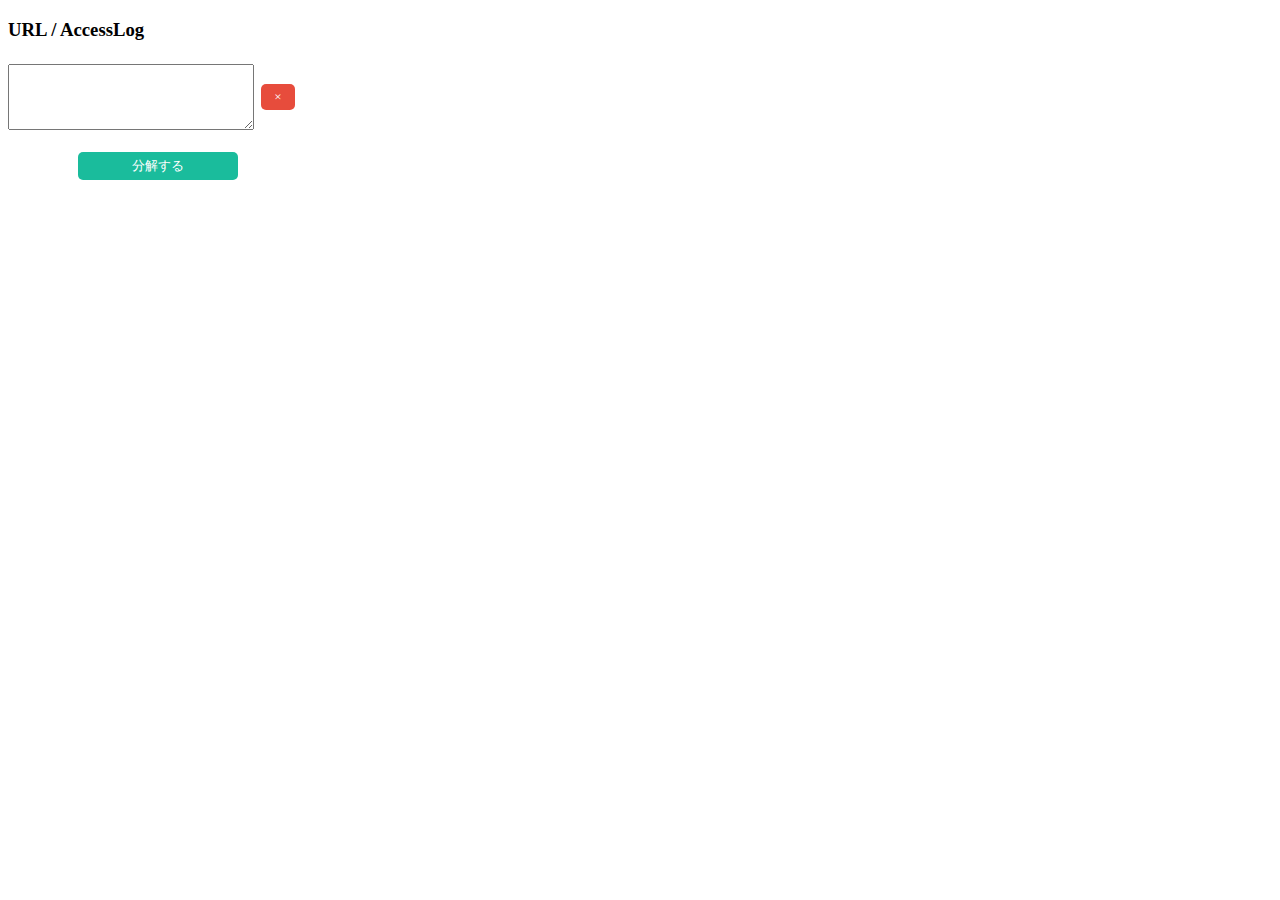
==== src/index.html @ 0e88fcf0 "ディレクトリ構成変更" ====
<!DOCTYPE html>
<html lang="ja">
<head>
  <meta charset="UTF-8">
  <title>URLScissors</title>
  <link rel="stylesheet" href="styles/index.css">
</head>
<body>

  <div id="top">
    <h3>URL / AccessLog</h3>
    <div class="flex">
      <div class="left">
        <textarea id="urlarea" name="url" rows="4"></textarea>
      </div>
      <div class="right">
        <div id="deleteBtn">×</div>
      </div>
    </div>
    <br>
    <div id="scissorsBtn">分解する</div>
  </div>

  <div id="result">
    <h3>Path</h3>
    <div id="path"></div>
    <h3>Query</h3>
    <table class="table">
      <thead>
        <tr>
          <th>key</th>
          <th>value</th>
        </tr>
      </thead>
      <tbody>
      </tbody>
    </table>
  </div>
  <script src="scripts/index.js"></script>
</body>
</html>
---- src/styles/index.css ----
body {
  width: 300px;
}

textarea {
  width: 100%;
  margin-top: 5px;
  resize: vertical;
}

table {
  width: 100%;
  border-collapse: collapse;
}

table tbody tr:nth-child(odd) {
  background-color: #ECF0F1;
}

table tbody tr:nth-child(even) {
  background-color: white;
}

table tbody tr td {
  width: 50%;
  padding: 5px;
  word-break: break-all;
}

.flex {
  display: -webkit-box;
}

.flex .left {
  -webkit-box-flex: 1;
}

.flex .right {
  width: 60px;
  display: -webkit-box;
  -webkit-box-align: center;
}

#result {
  display: none;
}

#scissorsBtn {
  width: 50%;
  padding: 5px;
  margin: auto;
  font-size: 13px;
  border-radius: 5px;
  color: #fff;
  background-color: #1abc9c;
  white-space: normal;
  text-align: center;
  cursor: pointer;
}

#scissorsBtn:hover {
  background-color: #16a085;
}

#deleteBtn {
  width: 50%;
  padding: 5px 2px;
  margin: auto;
  font-size: 13px;
  border-radius: 5px;
  color: #fff;
  background-color: #E74C3C;
  white-space: normal;
  text-align: center;
  cursor: pointer;
}

#deleteBtn:hover {
  background-color: #C0392B;
}

#path {
  word-break: break-all;
}
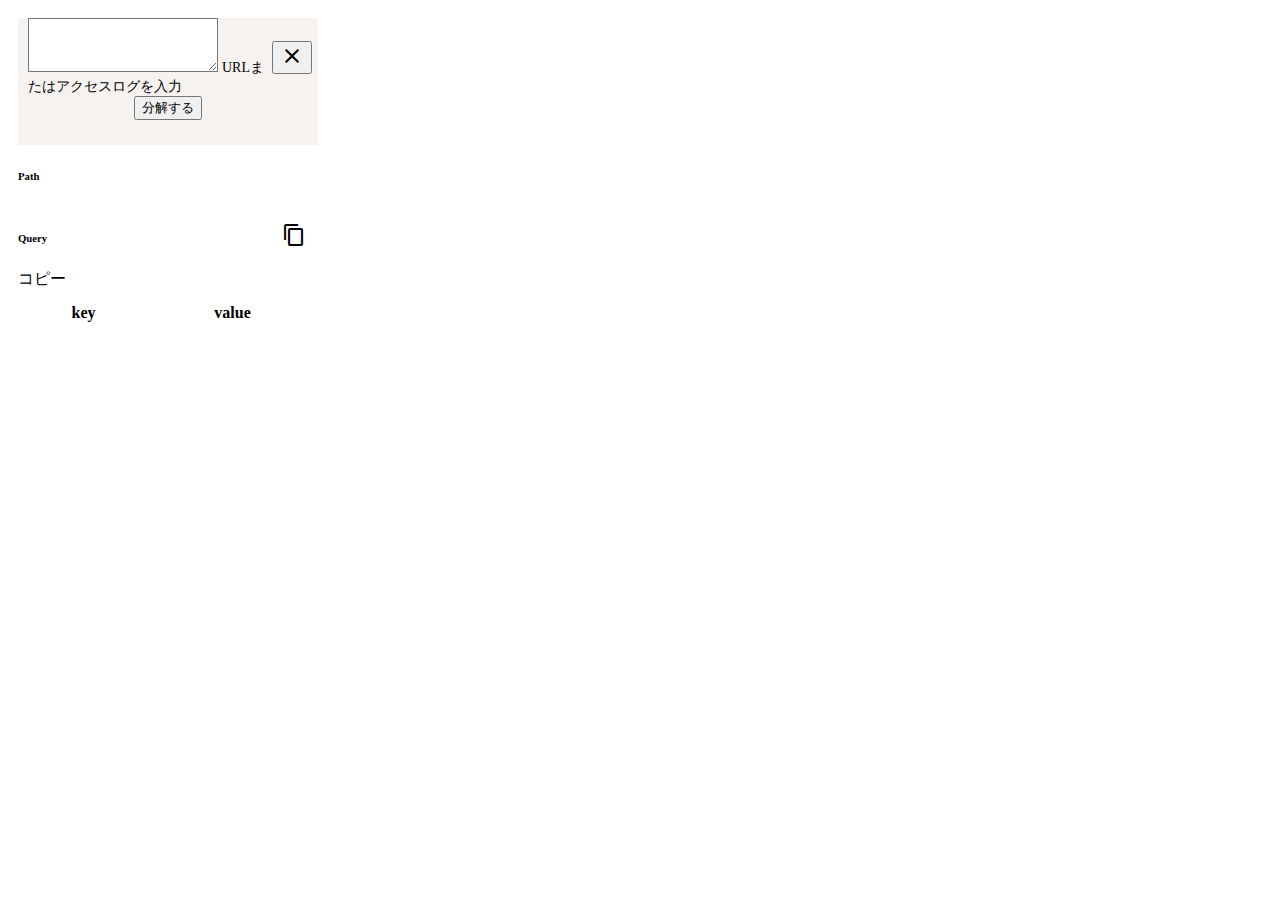
==== commit 75d48d8f: "クエリのコピー機能追加" ====
--- a/src/index.html
+++ b/src/index.html
@@ -3,39 +3,47 @@
 <head>
   <meta charset="UTF-8">
   <title>URLScissors</title>
+  <link rel="stylesheet" href="styles/material.min.css">
   <link rel="stylesheet" href="styles/index.css">
+  <link rel="stylesheet" href="https://fonts.googleapis.com/icon?family=Material+Icons">
 </head>
 <body>
-
-  <div id="top">
-    <h3>URL / AccessLog</h3>
-    <div class="flex">
-      <div class="left">
-        <textarea id="urlarea" name="url" rows="4"></textarea>
+  <section id="input-area">
+    <div class="text-area">
+      <div class="left-side">
+        <div id="urlbox" class="mdl-textfield mdl-js-textfield">
+          <textarea id="urlarea" class="mdl-textfield__input" type="text" rows="3"></textarea>
+          <label class="mdl-textfield__label" for="urlarea">URLまたはアクセスログを入力</label>
+        </div>
       </div>
-      <div class="right">
-        <div id="deleteBtn">×</div>
+      <div class="right-side">
+        <button id="delete-btn" class="mdl-button mdl-js-button mdl-button--icon">
+          <i class="material-icons">clear</i>
+        </button>
       </div>
     </div>
-    <br>
-    <div id="scissorsBtn">分解する</div>
-  </div>
-
-  <div id="result">
-    <h3>Path</h3>
-    <div id="path"></div>
-    <h3>Query</h3>
-    <table class="table">
+    <div class="btn-area">
+      <button id="scissors-btn" class="mdl-button mdl-js-button mdl-button--raised mdl-js-ripple-effect mdl-button--colored">分解する</button>
+    </div>
+  </section>
+  <section id="result-area">
+    <h6 class="path-title">Path</h6>
+    <div id="path" class="path-content"></div>
+    <h6 class="query-title">Query</h6>
+    <div id="copy-btn" class="icon material-icons">content_copy</div>
+    <div class="mdl-tooltip" for="copy-btn">コピー</div>
+    <table id="query-table" class="mdl-data-table mdl-js-data-table">
       <thead>
         <tr>
-          <th>key</th>
-          <th>value</th>
+          <th class="mdl-data-table__cell--non-numeric">key</th>
+          <th class="mdl-data-table__cell--non-numeric">value</th>
         </tr>
       </thead>
       <tbody>
       </tbody>
     </table>
-  </div>
+  </section>
+  <script src="scripts/material.min.js"></script>
   <script src="scripts/index.js"></script>
 </body>
 </html>
--- a/src/styles/index.css
+++ b/src/styles/index.css
@@ -1,84 +1,87 @@
 body {
   width: 300px;
+  height: 600px;
+  padding: 10px;
 }
 
-textarea {
-  width: 100%;
-  margin-top: 5px;
-  resize: vertical;
+#input-area {
+  padding: 0 10px 25px 10px;
+  background-color: #f5f2f0;
 }
 
-table {
-  width: 100%;
-  border-collapse: collapse;
+#input-area .text-area .left-side {
+  display: inline-block;
+  width: calc(100% - 40px);
+  vertical-align: middle;
 }
 
-table tbody tr:nth-child(odd) {
-  background-color: #ECF0F1;
+#input-area .text-area .left-side .mdl-textfield__input {
+  background-color: white;
+  font-size: 14px;
 }
 
-table tbody tr:nth-child(even) {
-  background-color: white;
+#input-area .text-area .left-side .mdl-textfield__label {
+  font-size: 14px;
 }
 
-table tbody tr td {
-  width: 50%;
-  padding: 5px;
+#input-area .text-area .right-side {
+  display: inline-block;
+  width: 35px;
+  vertical-align: middle;
+  text-align: center;
+}
+
+#input-area .btn-area {
+  text-align: center;
+}
+
+#result-area {
+  padding-bottom: 20px;
+}
+
+#result-area .path-content {
+  margin-left: 8px;
   word-break: break-all;
 }
 
-.flex {
-  display: -webkit-box;
+#result-area .query-title {
+  display: inline-block;
+  width: 260px;
 }
 
-.flex .left {
-  -webkit-box-flex: 1;
-}
-
-.flex .right {
-  width: 60px;
-  display: -webkit-box;
-  -webkit-box-align: center;
-}
-
-#result {
-  display: none;
-}
-
-#scissorsBtn {
-  width: 50%;
-  padding: 5px;
-  margin: auto;
-  font-size: 13px;
-  border-radius: 5px;
-  color: #fff;
-  background-color: #1abc9c;
-  white-space: normal;
-  text-align: center;
+#result-area #copy-btn {
+  position: relative;
+  top: 5px;
   cursor: pointer;
 }
 
-#scissorsBtn:hover {
-  background-color: #16a085;
+#result-area #copy-btn:focus {
+  outline: none;
 }
 
-#deleteBtn {
-  width: 50%;
-  padding: 5px 2px;
-  margin: auto;
-  font-size: 13px;
-  border-radius: 5px;
-  color: #fff;
-  background-color: #E74C3C;
-  white-space: normal;
-  text-align: center;
-  cursor: pointer;
+#result-area table {
+  width: 100%;
 }
 
-#deleteBtn:hover {
-  background-color: #C0392B;
+#result-area table tbody tr td {
+  width: 50%;
+  word-break: break-all;
 }
 
-#path {
-  word-break: break-all;
+#result-area .mdl-data-table {
+  white-space: normal;
 }
+
+#result-area .mdl-data-table th {
+  height: 42px;
+  padding: 0 8px 8px 8px;
+}
+
+#result-area .mdl-data-table tbody tr {
+  height: 38px;
+}
+
+#result-area .mdl-data-table td {
+  height: 38px;
+  padding: 8px 18px 8px 8px;
+}
